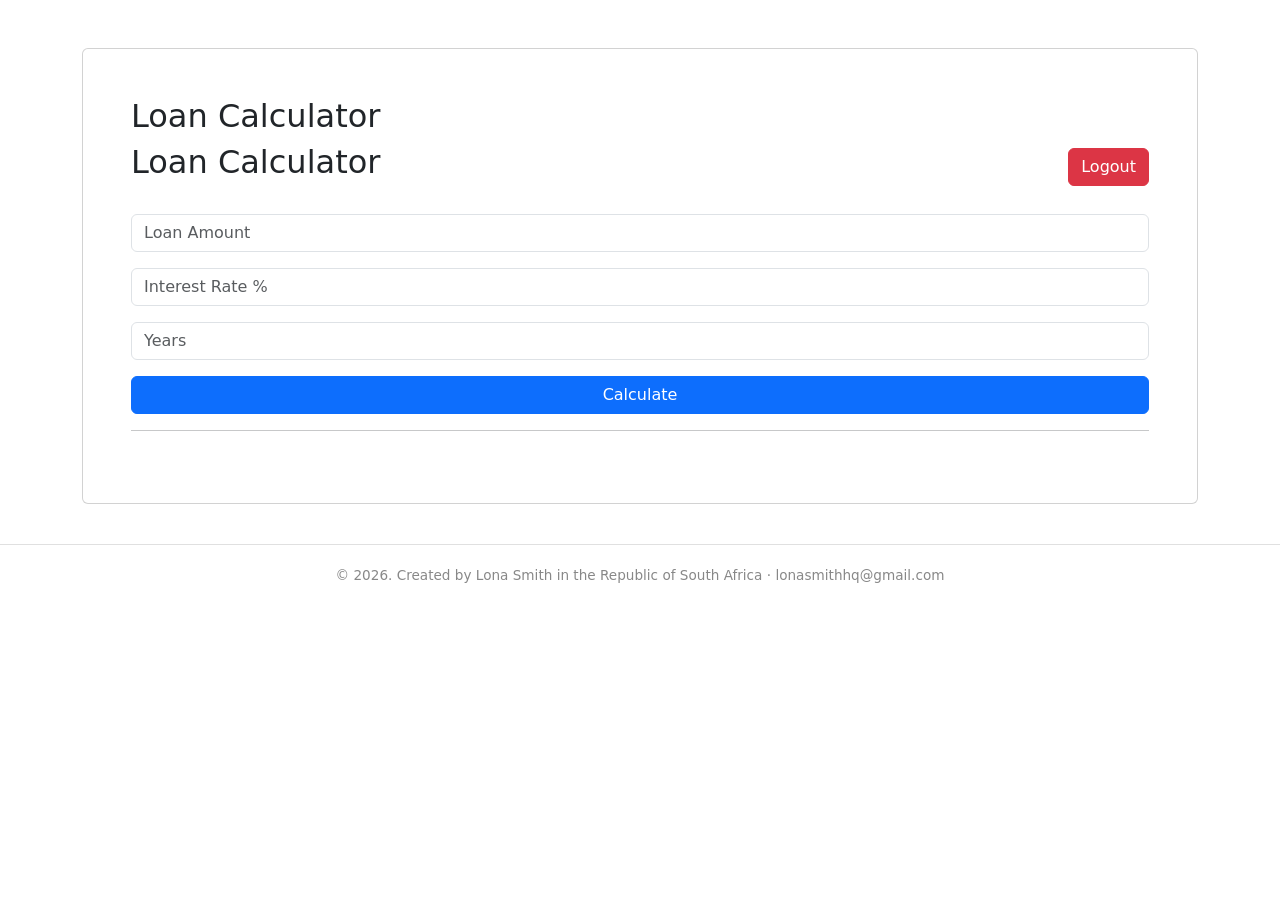
==== dashboard.html @ 61e5c2d5 "Add files via upload" ====
<!DOCTYPE html>
<html>

<head>

<title>Dashboard</title>

<link href="https://cdn.jsdelivr.net/npm/bootstrap@5.3.3/dist/css/bootstrap.min.css" rel="stylesheet">

<link rel="stylesheet" href="/css/style.css">

</head>

<body>

<div class="container mt-5">

<div class="card p-5">

<h2>Loan Calculator</h2>

<div class="d-flex justify-content-between align-items-center mb-4">

    <h2>Loan Calculator</h2>

    <a href="/logout" class="btn btn-danger">
        Logout
    </a>

</div>


<input id="amount" class="form-control mb-3" placeholder="Loan Amount">

<input id="interest" class="form-control mb-3" placeholder="Interest Rate %">

<input id="years" class="form-control mb-3" placeholder="Years">

<button onclick="calculateLoan()" class="btn btn-primary">

Calculate

</button>

<hr>

<h3 id="payment"></h3>

</div>

</div>

<script src="/js/calculator.js"></script>

</body>

<footer style="text-align: center; padding: 20px; margin-top: 40px; font-size: 0.85rem; color: #888; border-top: 1px solid #e0e0e0;">
  <p>© 2026. Created by Lona Smith in the Republic of South Africa · <a href="mailto:lonasmithhq@gmail.com" style="color: #888; text-decoration: none;">lonasmithhq@gmail.com</a></p>
</footer>


</html>
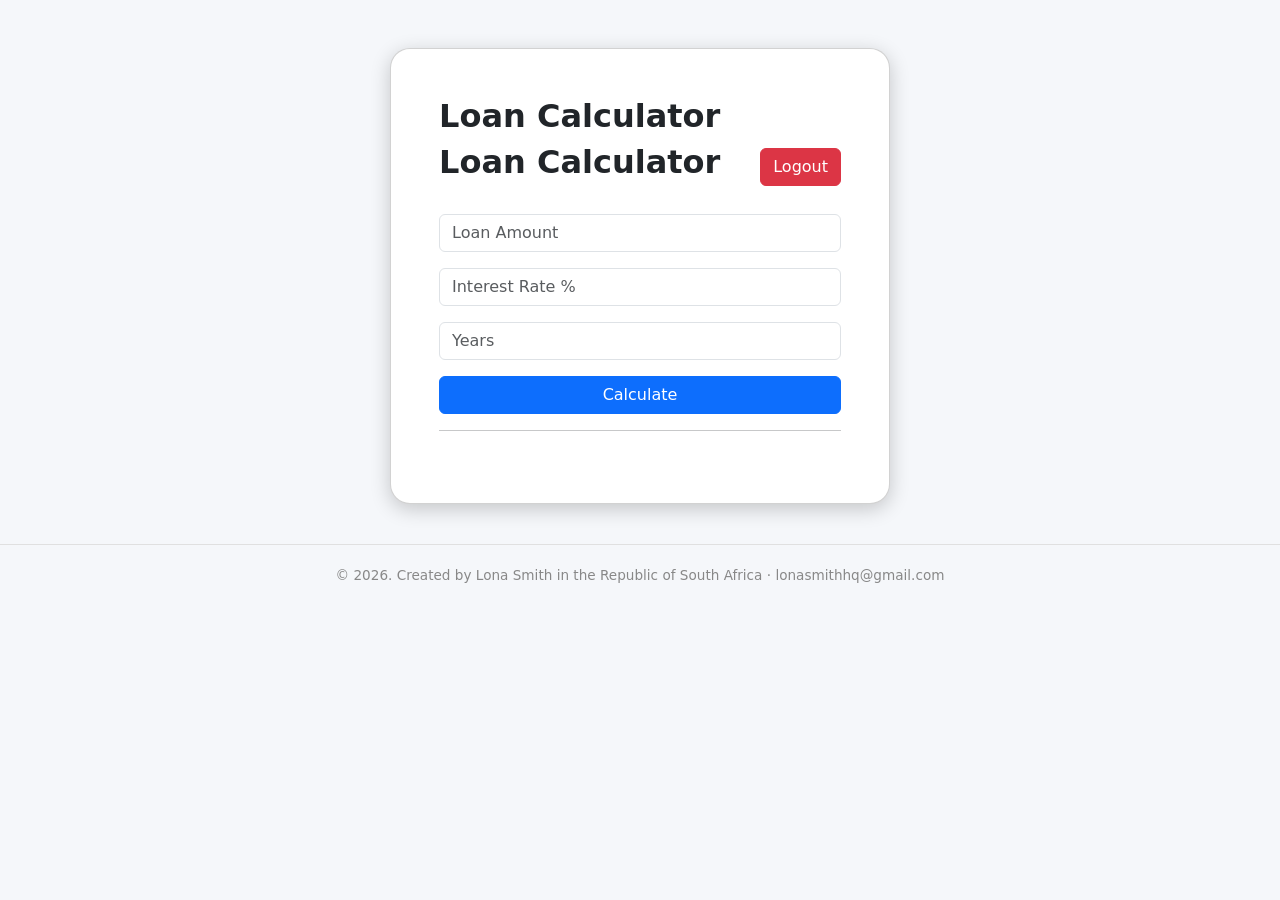
==== commit eb78f56a: "Update dashboard.html" ====
--- a/dashboard.html
+++ b/dashboard.html
@@ -7,7 +7,7 @@
 
 <link href="https://cdn.jsdelivr.net/npm/bootstrap@5.3.3/dist/css/bootstrap.min.css" rel="stylesheet">
 
-<link rel="stylesheet" href="/css/style.css">
+<link rel="stylesheet" href="style.css">
 
 </head>
 
@@ -50,7 +50,7 @@
 
 </div>
 
-<script src="/js/calculator.js"></script>
+<script src="calculator.js"></script>
 
 </body>
 
@@ -59,4 +59,4 @@
 </footer>
 
 
-</html>+</html>
--- a/style.css
+++ b/style.css
@@ -0,0 +1,23 @@
+body{
+
+background:#f5f7fa;
+
+}
+
+.card{
+
+max-width:500px;
+
+margin:auto;
+
+border-radius:20px;
+
+box-shadow:0px 5px 20px rgba(0,0,0,.2);
+
+}
+
+h1,h2,h3{
+
+font-weight:bold;
+
+}
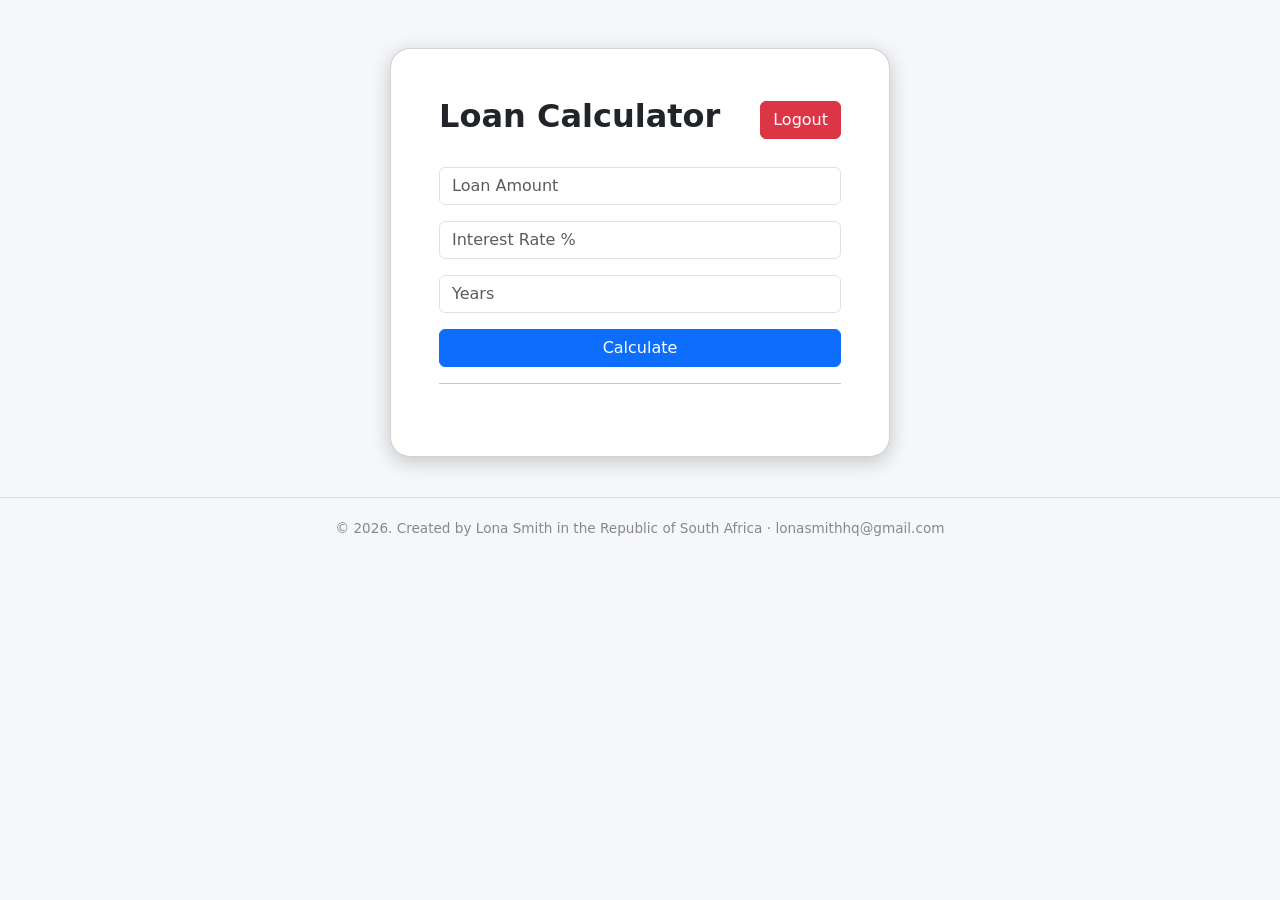
==== commit 7d9c970d: "Update dashboard.html" ====
--- a/dashboard.html
+++ b/dashboard.html
@@ -17,7 +17,6 @@
 
 <div class="card p-5">
 
-<h2>Loan Calculator</h2>
 
 <div class="d-flex justify-content-between align-items-center mb-4">
 
